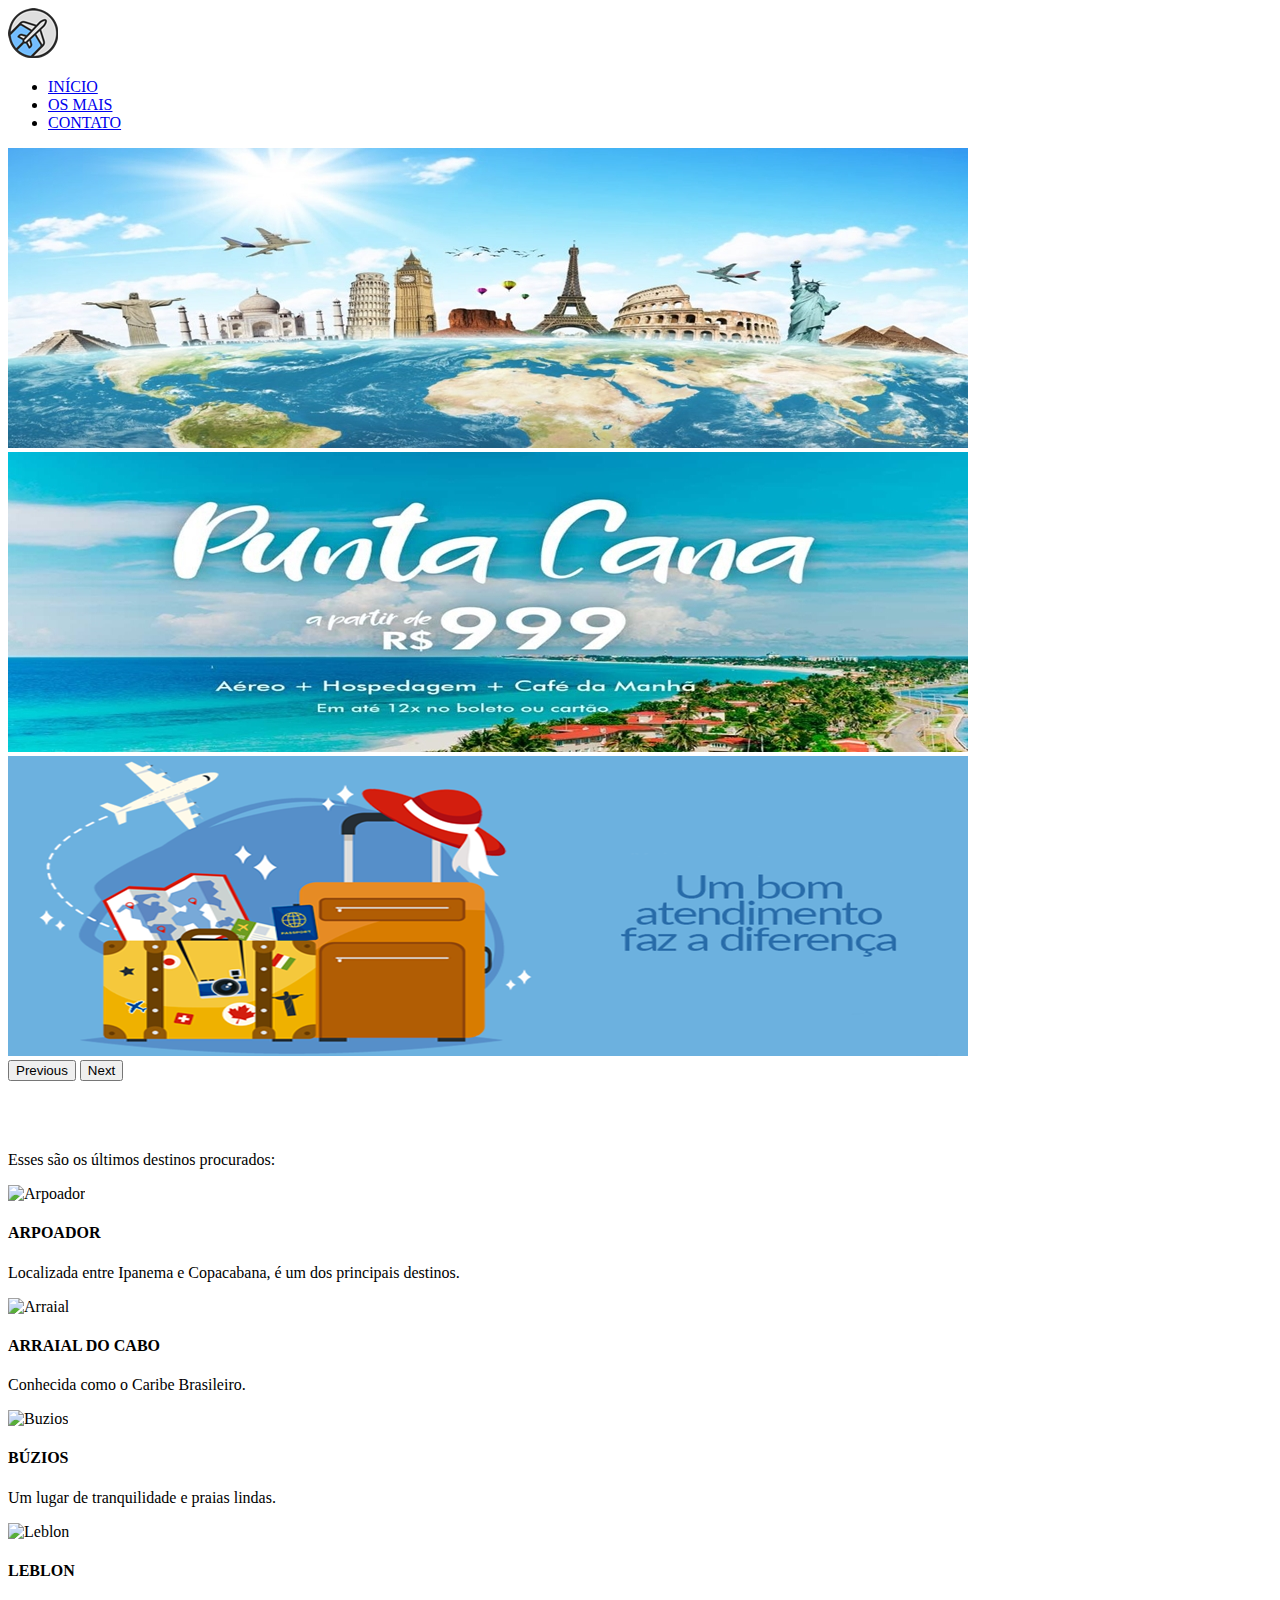
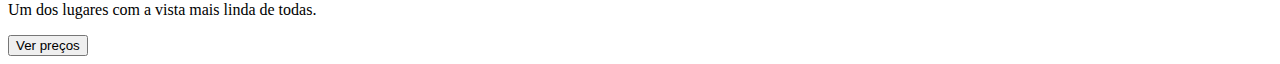
==== index.html @ 71972eaa "Segunda vez" ====
<!DOCTYPE html>
<html lang="pt-br">
<head>
    <meta charset="UTF-8">
    <meta http-equiv="X-UA-Compatible" content="IE=edge">
    <meta name="viewport" content="width=device-width, initial-scale=1.0">
    <title>Agência</title>
    <link href="https://cdn.jsdelivr.net/npm/bootstrap@5.1.3/dist/css/bootstrap.min.css" rel="stylesheet" integrity="sha384-1BmE4kWBq78iYhFldvKuhfTAU6auU8tT94WrHftjDbrCEXSU1oBoqyl2QvZ6jIW3" crossorigin="anonymous">
    <script src="https://cdn.jsdelivr.net/npm/bootstrap@5.1.3/dist/js/bootstrap.bundle.min.js" integrity="sha384-ka7Sk0Gln4gmtz2MlQnikT1wXgYsOg+OMhuP+IlRH9sENBO0LRn5q+8nbTov4+1p" crossorigin="anonymous"></script>
    <link rel="stylesheet" href="css/reset.css">
    <link rel="stylesheet" href="css/style.css">
    <link rel="stylesheet" href="css/destino.css">
    <link rel="stylesheet" href="css/destino-botao.css">
    <link rel="stylesheet" href="css/destino-conteudo.css">
    <link rel="stylesheet" href="css/destino-descricao.css">
    <link rel="stylesheet" href="css/destino-imagem.css">
    <link rel="stylesheet" href="css/destino-titulo.css">
    <link rel="stylesheet" href="css/destinos.css">
    <link rel="stylesheet" href="css/sobre-descricao.css">
</head>
<body>
    <header class="cabecalho">
        <img class="logo" alt="Logo" src="img/logo.png">
        <nav class="menu">
            <ul>
                <li class="menu_item"><a class="menu_link" href="#">INÍCIO</a></li>
                <li class="menu_item"><a class="menu_link" href="osmais.html">OS MAIS</a></li>
                <li class="menu_item"><a class="menu_link" href="contato.html">CONTATO</a></li>
            </ul>
        </nav>
    </header>
    <div id="carouselExampleControls" class="carousel slide" data-bs-ride="carousel">
        <div class="carousel-inner">
          <div class="carousel-item active">
            <img src="img/topo1.jpg" class="d-block w-100" alt="...">
          </div>
          <div class="carousel-item">
            <img src="img/topo2.jpg" class="d-block w-100" alt="...">
          </div>
          <div class="carousel-item">
            <img src="img/topo3.png" class="d-block w-100" alt="...">
          </div>
        </div>
        <button class="carousel-control-prev" type="button" data-bs-target="#carouselExampleControls" data-bs-slide="prev">
          <span class="carousel-control-prev-icon" aria-hidden="true"></span>
          <span class="visually-hidden">Previous</span>
        </button>
        <button class="carousel-control-next" type="button" data-bs-target="#carouselExampleControls" data-bs-slide="next">
          <span class="carousel-control-next-icon" aria-hidden="true"></span>
          <span class="visually-hidden">Next</span>
        </button>
      </div>
      <br>
      <br>
      <br>

    <p class="sobre_descricao">
        Esses são os últimos destinos procurados:
    </p>

    <section class="destinos">
        <div class="destino">
            <img alt="Arpoador" class="destino_imagem" src="img/arpoador.jpeg" />
            <div class="destino_conteudo">
                <h4 class="destino_titulo">ARPOADOR</h4>
                <p class="destino_descricao">Localizada entre Ipanema e Copacabana, é um dos principais destinos.</p>
            </div>
        </div>
        <div class="destino">
            <img alt="Arraial" class="destino_imagem" src="img/arraial.jpg" />
            <div class="destino_conteudo">
                <h4 class="destino_titulo">ARRAIAL DO CABO</h4>
                <p class="destino_descricao">Conhecida como o Caribe Brasileiro.</p>
            </div>
        </div>
        <div class="destino">
            <img alt="Buzios" class="destino_imagem" src="img/buzios.jpg" />
            <div class="destino_conteudo">
                <h4 class="destino_titulo">BÚZIOS</h4>
                <p class="destino_descricao">Um lugar de tranquilidade e praias lindas.</p>
            </div>
        </div>
        <div class="destino">
            <img alt="Leblon" class="destino_imagem" src="img/leblon.jpg" />
            <div class="destino_conteudo">
                <h4 class="destino_titulo">LEBLON</h4>
                <p class="destino_descricao">Um dos lugares com a vista mais linda de todas.</p>
                <button class="destino_botao">Ver preços</button>
            </div>
        </div>
    </section>
    
</body>
</html>
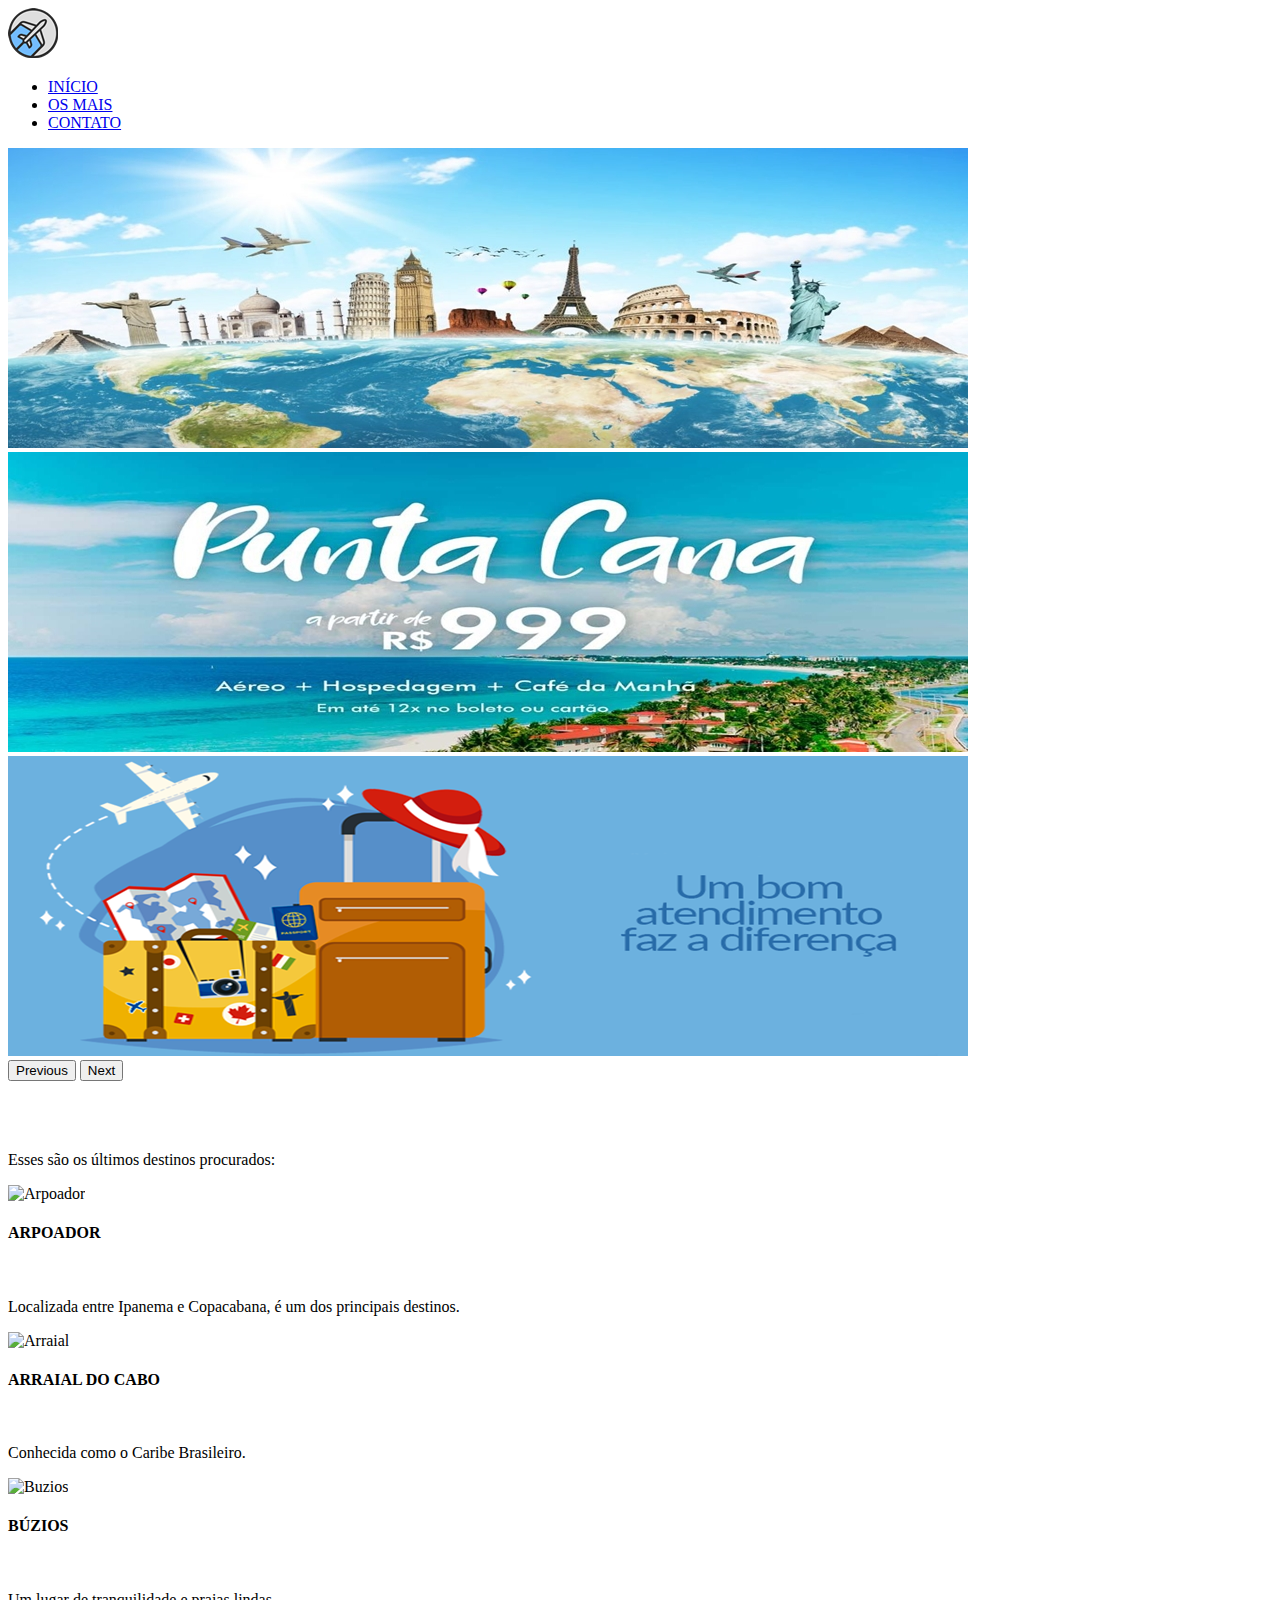
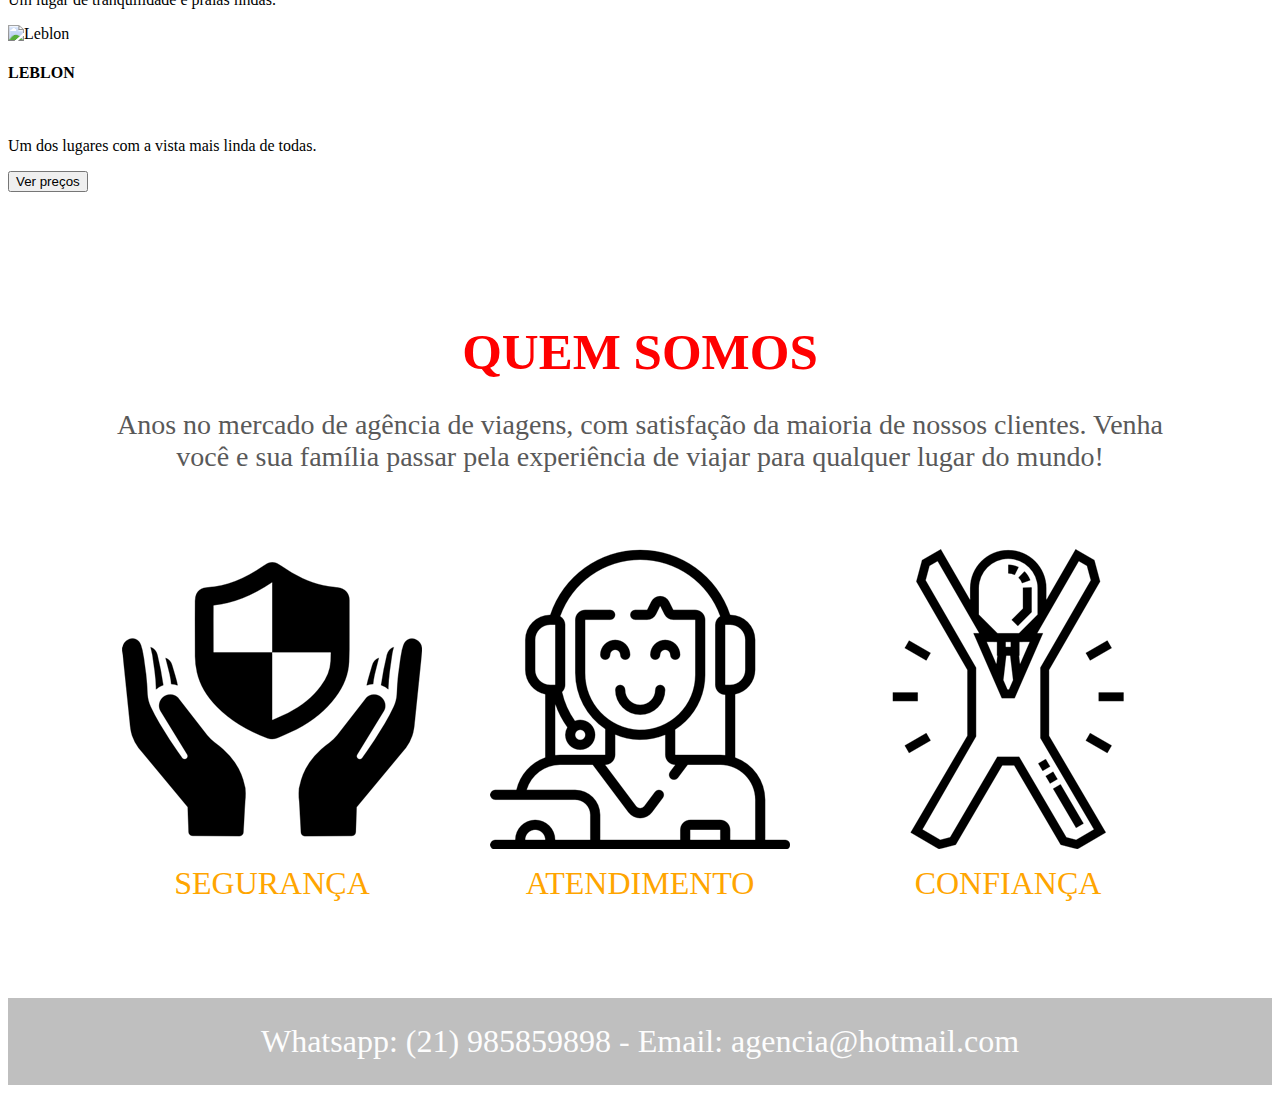
==== commit 9841c16f: "Quarta vez" ====
--- a/index.html
+++ b/index.html
@@ -17,6 +17,14 @@
     <link rel="stylesheet" href="css/destino-titulo.css">
     <link rel="stylesheet" href="css/destinos.css">
     <link rel="stylesheet" href="css/sobre-descricao.css">
+    <link rel="stylesheet" href="css/rodape.css">
+    <link rel="stylesheet" href="css/pessoas.css">
+    <link rel="stylesheet" href="css/pessoa.css">
+    <link rel="stylesheet" href="css/pessoa-imagem.css">
+    <link rel="stylesheet" href="css/pessoa-nome.css">
+    <link rel="stylesheet" href="css/quemSomos-descricao.css">
+    <link rel="stylesheet" href="css/quemSomos-titulo.css">
+    <link rel="stylesheet" href="css/quemSomos.css">
 </head>
 <body>
     <header class="cabecalho">
@@ -62,33 +70,56 @@
         <div class="destino">
             <img alt="Arpoador" class="destino_imagem" src="img/arpoador.jpeg" />
             <div class="destino_conteudo">
-                <h4 class="destino_titulo">ARPOADOR</h4>
+                <h4 class="destino_titulo">ARPOADOR</h4><br>
                 <p class="destino_descricao">Localizada entre Ipanema e Copacabana, é um dos principais destinos.</p>
             </div>
         </div>
         <div class="destino">
             <img alt="Arraial" class="destino_imagem" src="img/arraial.jpg" />
             <div class="destino_conteudo">
-                <h4 class="destino_titulo">ARRAIAL DO CABO</h4>
+                <h4 class="destino_titulo">ARRAIAL DO CABO</h4><br>
                 <p class="destino_descricao">Conhecida como o Caribe Brasileiro.</p>
             </div>
         </div>
         <div class="destino">
             <img alt="Buzios" class="destino_imagem" src="img/buzios.jpg" />
             <div class="destino_conteudo">
-                <h4 class="destino_titulo">BÚZIOS</h4>
+                <h4 class="destino_titulo">BÚZIOS</h4><br>
                 <p class="destino_descricao">Um lugar de tranquilidade e praias lindas.</p>
             </div>
         </div>
         <div class="destino">
             <img alt="Leblon" class="destino_imagem" src="img/leblon.jpg" />
             <div class="destino_conteudo">
-                <h4 class="destino_titulo">LEBLON</h4>
+                <h4 class="destino_titulo">LEBLON</h4><br>
                 <p class="destino_descricao">Um dos lugares com a vista mais linda de todas.</p>
                 <button class="destino_botao">Ver preços</button>
             </div>
         </div>
     </section>
+    <section class="quem-somos">
+        <h3 class="quem-somos__titulo">QUEM SOMOS</h3>
+        <p class="quem-somos__descricao">Anos no mercado de agência de viagens, com satisfação da maioria de
+            nossos clientes. Venha você e sua família passar pela experiência de viajar para qualquer lugar do mundo!</p>
+        <div class="pessoas">
+            <div class="pessoa">
+                <img alt="Andreia" src="img/segurança.png">
+                <span class="pessoa__nome">SEGURANÇA</span>
+            </div>
+            <div class="pessoa">
+                <img alt="Andreia" src="img/atendimento.png">
+                <span class="pessoa__nome">ATENDIMENTO</span>
+            </div>
+            <div class="pessoa">
+                <img alt="Andreia" src="img/confiança.png">
+                <span class="pessoa__nome">CONFIANÇA</span>
+            </div>
+        </div>
+    </section>
+</main>
+<footer class="rodape">
+    Whatsapp: (21) 985859898 - Email: agencia@hotmail.com
+</footer>
     
 </body>
 </html>--- a/css/rodape.css
+++ b/css/rodape.css
@@ -0,0 +1,17 @@
+.rodape {
+    background: #bfbfbf;
+    color: #fdfdfd;
+    text-align: center;
+    padding: 1.5625rem 5rem;
+}
+
+@media screen and (min-width: 0) {
+    .rodape {
+        font-size: 1.125rem;
+    }
+}
+@media screen and (min-width: 768px) {
+    .rodape {
+        font-size: 2rem;
+    }
+}--- a/css/pessoas.css
+++ b/css/pessoas.css
@@ -0,0 +1,16 @@
+.pessoas {
+    display: flex;
+    justify-content: space-around;
+    padding-top: 3rem;
+}
+
+@media screen and (min-width: 0) {
+    .pessoas {
+        flex-direction: column;
+    }
+}
+@media screen and (min-width: 768px) {
+    .pessoas {
+        flex-direction: row;
+    }
+}--- a/css/pessoa.css
+++ b/css/pessoa.css
@@ -0,0 +1,15 @@
+.pessoa {
+    display: flex;
+    flex-direction: column;
+}
+
+@media screen and (min-width: 0) {
+    .pessoa {
+        margin-bottom: 2rem;
+    }
+}
+@media screen and (min-width: 768px) {
+    .pessoa {
+        margin-bottom: 0;
+    }
+}--- a/css/pessoa-imagem.css
+++ b/css/pessoa-imagem.css
@@ -0,0 +1,21 @@
+.pessoa__imagem {
+    background-position: center;
+    background-repeat: no-repeat;
+    background-size: cover;
+    border-radius: 100%;
+    height: 300px;
+    margin: 0 auto;
+    width: 300px;
+}
+
+.pessoa__imagem--roberta {
+    background-image: url('../../img/pessoas/roberta.jpg');
+}
+
+.pessoa__imagem--marcela {
+    background-image: url('../../img/pessoas/marcela.jpg');
+}
+
+.pessoa__imagem--andreia {
+    background-image: url('../../img/pessoas/andreia.jpg');
+}--- a/css/pessoa-nome.css
+++ b/css/pessoa-nome.css
@@ -0,0 +1,5 @@
+.pessoa__nome {
+    color: orange;
+    font-size: 2rem;
+    margin: 1rem 0;
+}--- a/css/quemSomos-descricao.css
+++ b/css/quemSomos-descricao.css
@@ -0,0 +1,5 @@
+.quem-somos__descricao {
+    color: #595959;
+    font-size: 1.75rem;
+    font-weight: 100;
+}--- a/css/quemSomos-titulo.css
+++ b/css/quemSomos-titulo.css
@@ -0,0 +1,5 @@
+.quem-somos__titulo {
+    color: red;
+    font-size: 3.1875rem;
+    margin-bottom: 1rem;
+}--- a/css/quemSomos.css
+++ b/css/quemSomos.css
@@ -0,0 +1,4 @@
+.quem-somos {
+    padding: 5rem;
+    text-align: center;
+}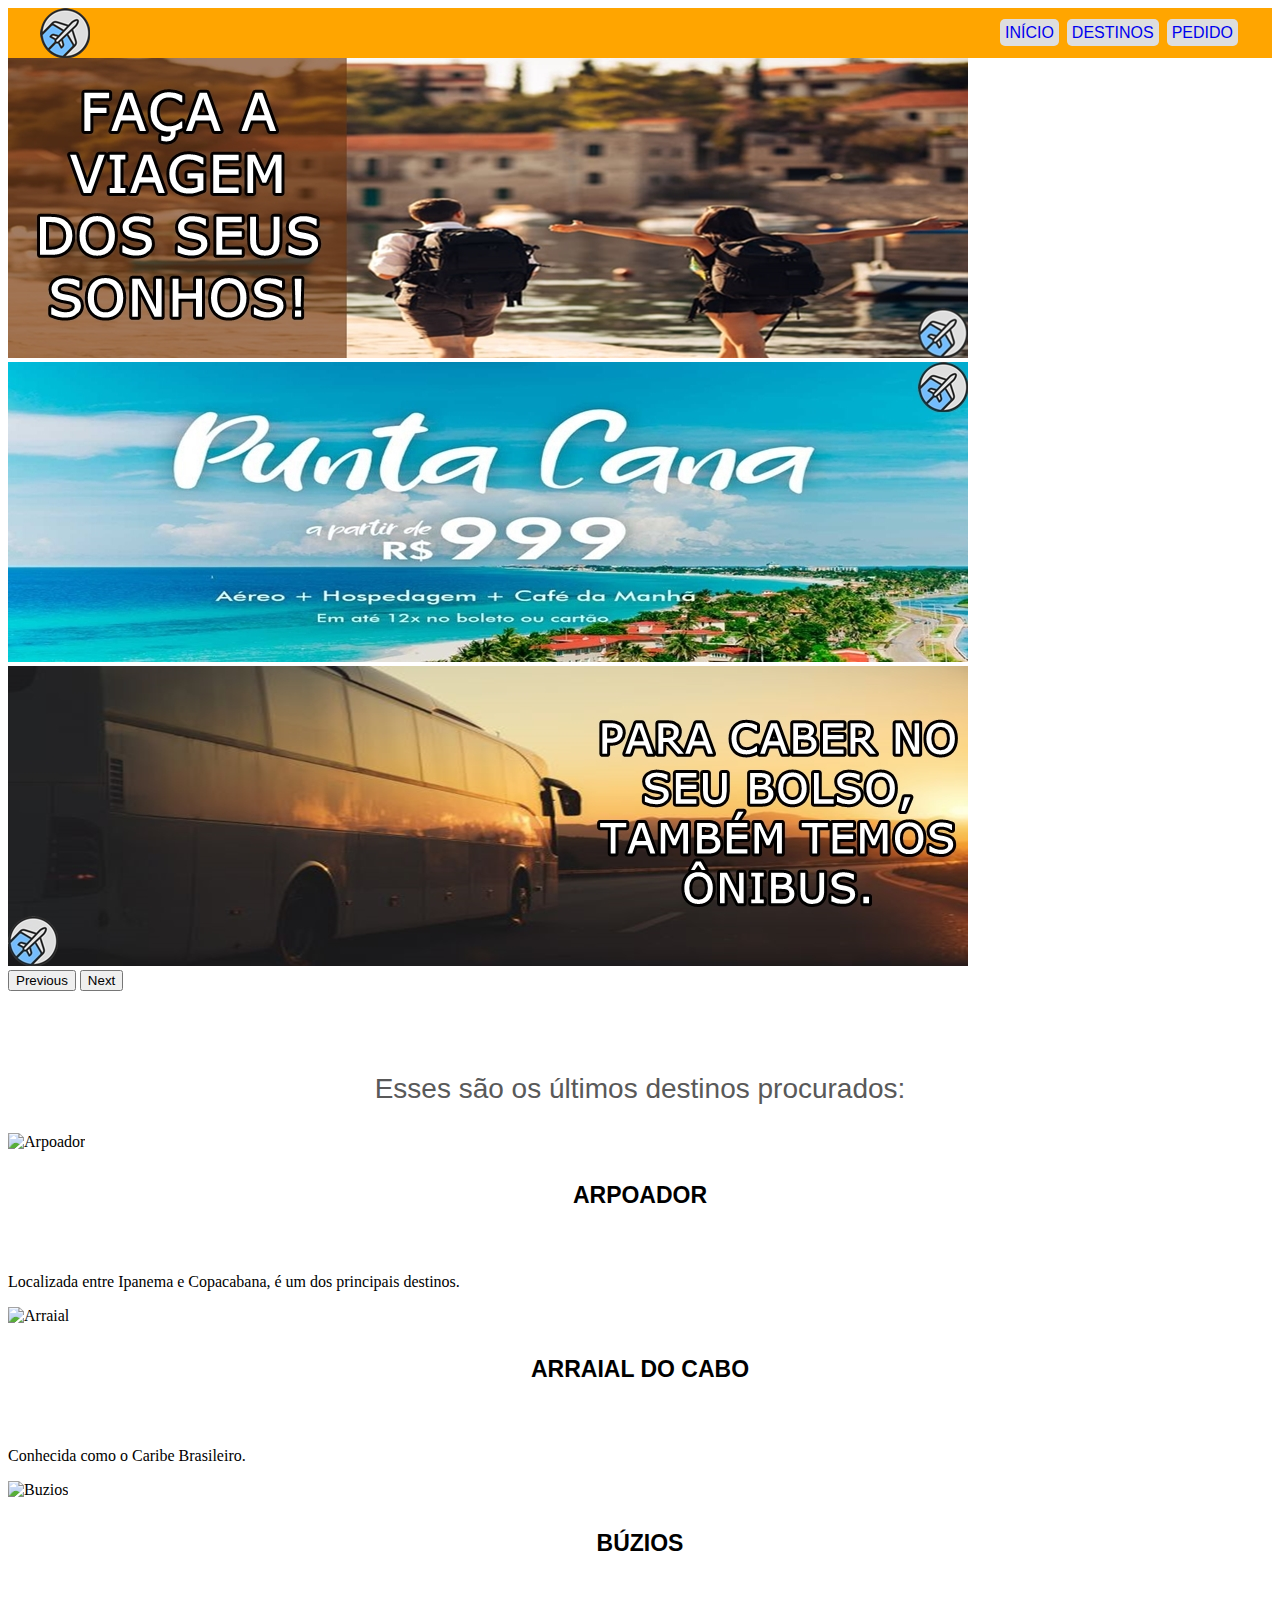
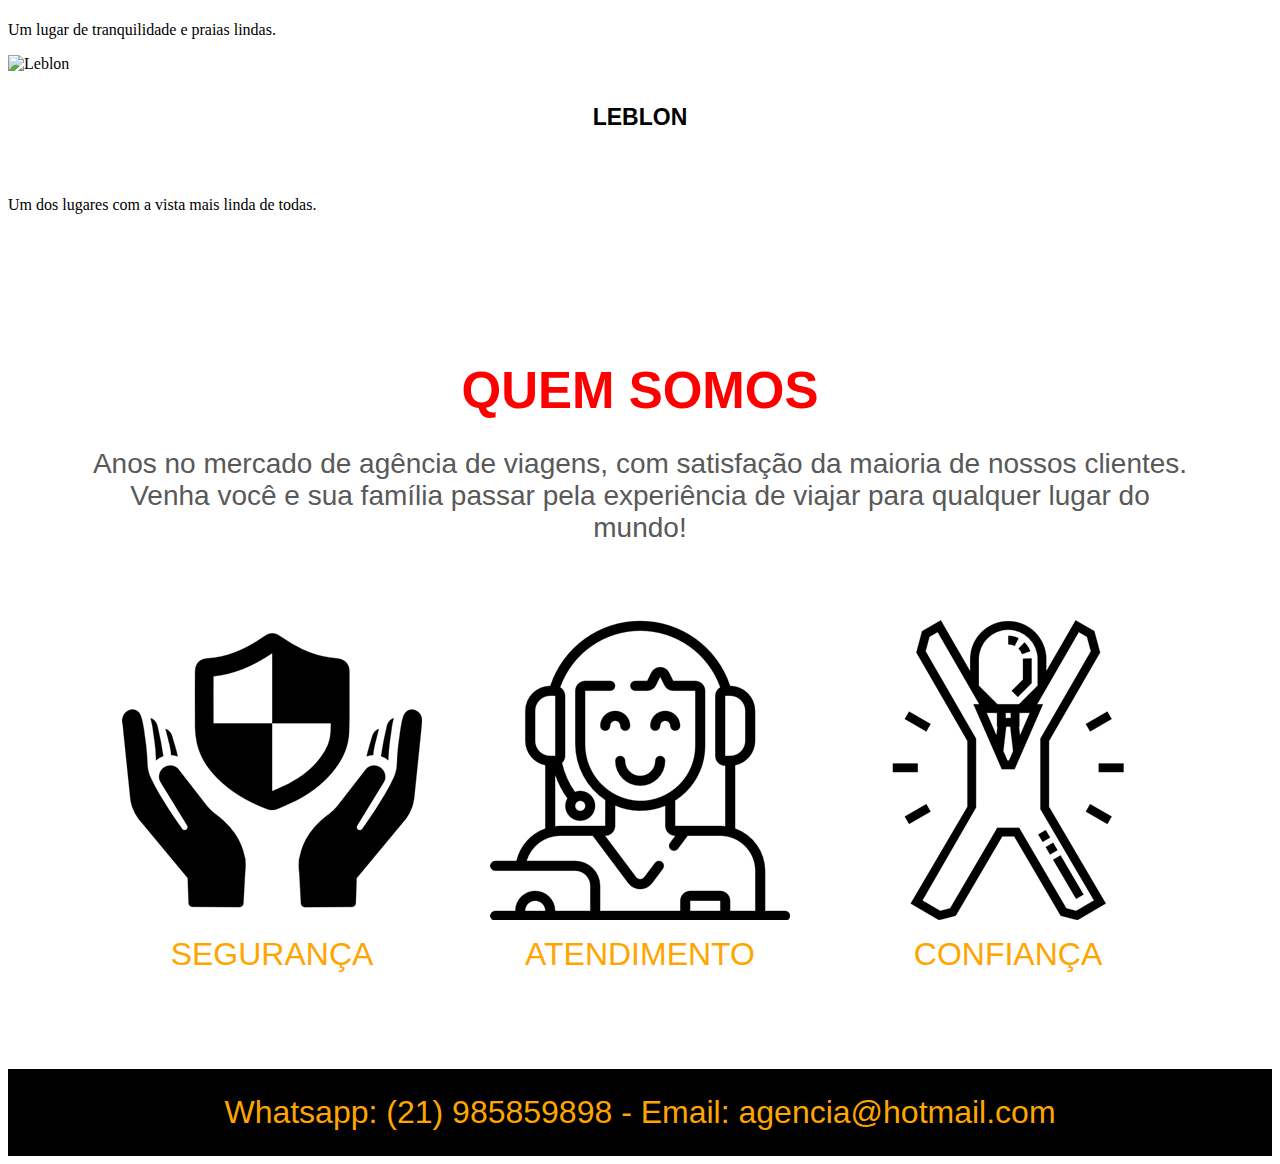
==== commit 158d9a75: "11ª alteração" ====
--- a/index.html
+++ b/index.html
@@ -31,22 +31,22 @@
         <img class="logo" alt="Logo" src="img/logo.png">
         <nav class="menu">
             <ul>
-                <li class="menu_item"><a class="menu_link" href="#">INÍCIO</a></li>
-                <li class="menu_item"><a class="menu_link" href="osmais.html">OS MAIS</a></li>
-                <li class="menu_item"><a class="menu_link" href="contato.html">CONTATO</a></li>
+                <a class="menu_link" href="#">INÍCIO</a>
+                <a class="menu_link" href="osmais.html">DESTINOS</a>
+                <a class="menu_link" href="contato.html">PEDIDO</a>
             </ul>
         </nav>
     </header>
     <div id="carouselExampleControls" class="carousel slide" data-bs-ride="carousel">
         <div class="carousel-inner">
           <div class="carousel-item active">
-            <img src="img/topo1.jpg" class="d-block w-100" alt="...">
+            <img src="img/topo4.jpg" class="d-block w-100" alt="...">
           </div>
           <div class="carousel-item">
             <img src="img/topo2.jpg" class="d-block w-100" alt="...">
           </div>
           <div class="carousel-item">
-            <img src="img/topo3.png" class="d-block w-100" alt="...">
+            <img src="img/topo5.jpg" class="d-block w-100" alt="...">
           </div>
         </div>
         <button class="carousel-control-prev" type="button" data-bs-target="#carouselExampleControls" data-bs-slide="prev">
@@ -93,14 +93,13 @@
             <div class="destino_conteudo">
                 <h4 class="destino_titulo">LEBLON</h4><br>
                 <p class="destino_descricao">Um dos lugares com a vista mais linda de todas.</p>
-                <button class="destino_botao">Ver preços</button>
             </div>
         </div>
     </section>
     <section class="quem-somos">
         <h3 class="quem-somos__titulo">QUEM SOMOS</h3>
         <p class="quem-somos__descricao">Anos no mercado de agência de viagens, com satisfação da maioria de
-            nossos clientes. Venha você e sua família passar pela experiência de viajar para qualquer lugar do mundo!</p>
+            nossos clientes.<br>Venha você e sua família passar pela experiência de viajar para qualquer lugar do mundo!</p>
         <div class="pessoas">
             <div class="pessoa">
                 <img alt="Andreia" src="img/segurança.png">
--- a/css/style.css
+++ b/css/style.css
@@ -0,0 +1,31 @@
+.cabecalho {
+    text-align: center;
+    align-items: center;
+    background-color: orange;
+    display: flex;
+    justify-content: space-between;
+    padding-left: 2rem;
+    padding-right: 2rem;
+}
+
+.menu_item {
+    list-style: none;
+}
+
+.menu_link {
+    width:30%;
+    background-color: rgb(222, 222, 222);
+    border:0px;
+    padding:5px;
+    margin: 2px;
+    border-radius: 5px;
+    cursor: pointer;
+    font-family: 'Franklin Gothic Medium', 'Arial Narrow', Arial, sans-serif;
+    text-decoration: none;
+}
+
+.menu_link:hover {
+    background: rgb(115,188,255);
+    box-shadow: inset 2px 2px 2px rgba(0,0,0,0.2);
+    text-shadow: none;
+}--- a/css/destino-titulo.css
+++ b/css/destino-titulo.css
@@ -0,0 +1,5 @@
+.destino_titulo {
+    font-size: 1.4375rem;
+    text-align: center;
+    font-family: 'Franklin Gothic Medium', 'Arial Narrow', Arial, sans-serif;
+}--- a/css/sobre-descricao.css
+++ b/css/sobre-descricao.css
@@ -0,0 +1,17 @@
+.sobre_descricao {
+    color: #595959;
+    font-weight: 100;
+    text-align: center;
+    font-family: 'Franklin Gothic Medium', 'Arial Narrow', Arial, sans-serif;
+}
+
+@media screen and (min-width: 0) {
+    .sobre_descricao {
+        font-size: 1.3rem;
+    }
+}
+@media screen and (min-width: 768px) {
+    .sobre_descricao {
+        font-size: 1.75rem;
+    }
+}
--- a/css/rodape.css
+++ b/css/rodape.css
@@ -1,8 +1,9 @@
 .rodape {
-    background: #bfbfbf;
-    color: #fdfdfd;
+    background: black;
+    color: orange;
     text-align: center;
     padding: 1.5625rem 5rem;
+    font-family: 'Franklin Gothic Medium', 'Arial Narrow', Arial, sans-serif;
 }
 
 @media screen and (min-width: 0) {
--- a/css/pessoa.css
+++ b/css/pessoa.css
@@ -1,6 +1,7 @@
 .pessoa {
     display: flex;
     flex-direction: column;
+    font-family: 'Franklin Gothic Medium', 'Arial Narrow', Arial, sans-serif;
 }
 
 @media screen and (min-width: 0) {
--- a/css/quemSomos-descricao.css
+++ b/css/quemSomos-descricao.css
@@ -2,4 +2,5 @@
     color: #595959;
     font-size: 1.75rem;
     font-weight: 100;
+    font-family: 'Franklin Gothic Medium', 'Arial Narrow', Arial, sans-serif;
 }--- a/css/quemSomos-titulo.css
+++ b/css/quemSomos-titulo.css
@@ -2,4 +2,5 @@
     color: red;
     font-size: 3.1875rem;
     margin-bottom: 1rem;
+    font-family: 'Franklin Gothic Medium', 'Arial Narrow', Arial, sans-serif;
 }